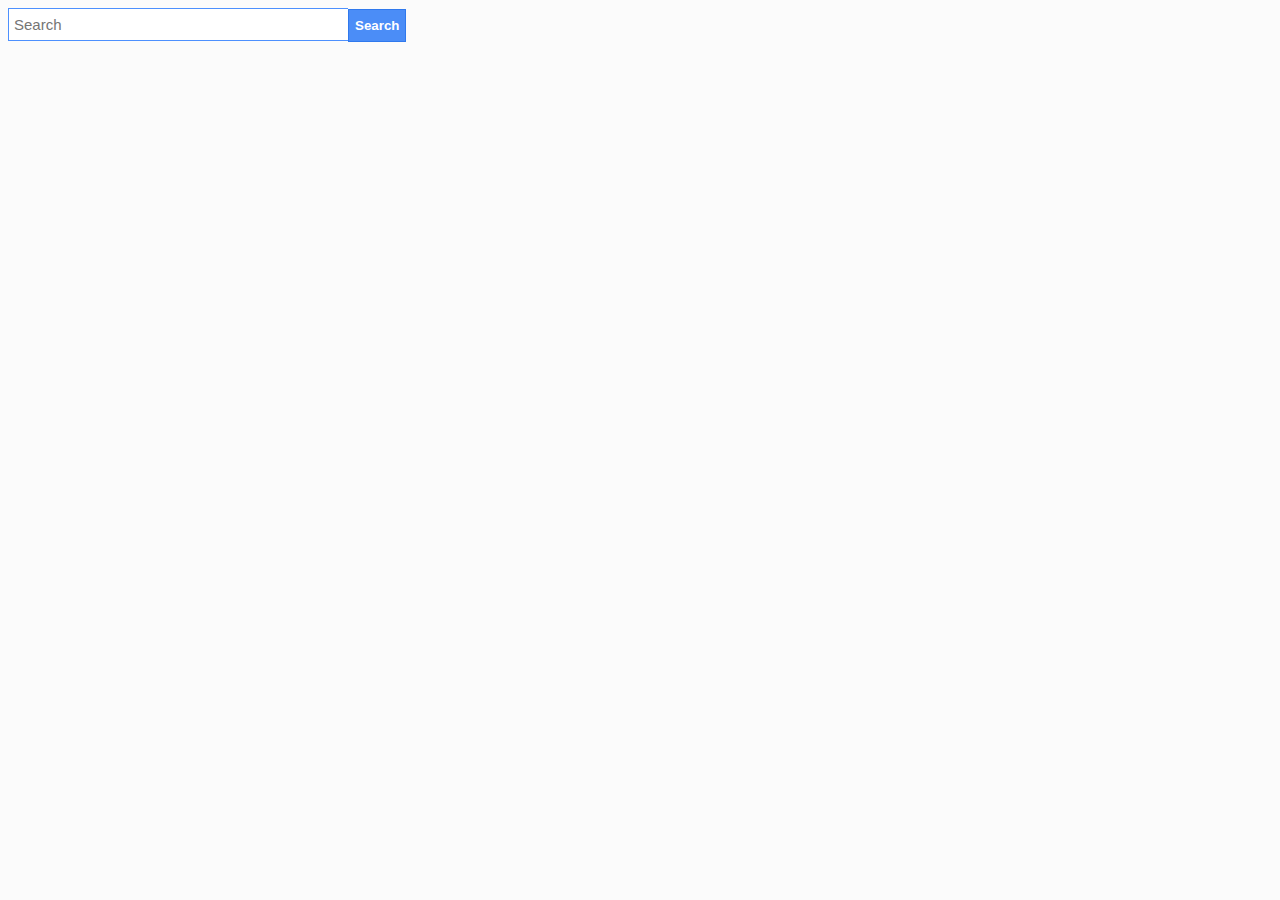
==== index.html @ ea0b66d0 "First Actual Commit" ====
<!DOCTYPE html>
<html>
<head>
  <title>TOPKEK</title>
  <link rel="stylesheet" href="styles.css">
<style type="text/css">
body{
  min-width: 400px;
  background-color: #fbfbfb;
}
::-webkit-scrollbar {
    width: 10px;
    height:10px;
}

::-webkit-scrollbar-track {
    width:10px;
    background-color: rgba(100, 100, 100, .1);
}

::-webkit-scrollbar-thumb {
    background-color: #C0C0C0;
    border: 2px solid transparent;
    border-radius: 9px;
    background-clip: content-box;
}
#result{
  /*min-height: 100px;*/
  max-height:300px;
  overflow: auto;
  margin-top:10px;
  font-size: 14px !important;
}

#searchField{
  width: 329px;
  line-height: 200%;
  height: 29px;
  padding-left: 5px;
  padding-right: 5px;
  font-size: 15px;
  border:1px solid #c0c0c0;
  border-right:0px;
}
#searchField:focus{
  outline:none;
  border:1px solid #4d90fe;
  border-right:0px;
}

#searchButton{
  height: 33px;
  margin: 0px;
  background-color: #4b8df7;
  outline: none;
  border: 1px solid #3079ed;
  color: white;
  font-weight: bold;
  cursor: default;
}
#searchButton:hover{
  border:1px solid #2f5bb7;
  background-color: #4185f3;
}
/*http://google-dictionary.so8848.com */
.std{
  padding:0px !important;
}
.std ul{
  margin: 0px;
  
}
.std ol{
  margin:0px;

}
.answer{
  background-color:rgba(201, 239, 248, 0.4);
  padding:5px;
  border-radius: 5px;
}
.error{
  background-color: rgba(255, 204, 204, 0.4);
  margin-top:10px;
  padding:5px;
  border-radius: 5px;
}
.answerSingle{
  background-color:rgba(201, 239, 248, 0.4);
  padding:5px;
  border-radius: 5px;
  font-size: 14px;
}
.converted{
  font-size:24px;
}
</style>

</head>

<body>
  <input type="text" placeholder="Search" results id="searchField" autocomplete="on" autofocus="autofocus"/><button id="searchButton">Search</button>
  <div id='result'></div>
  <!-- <iframe src="" id='myFrame'></iframe> -->
  <script src="main.js"></script>
</body>
</html>
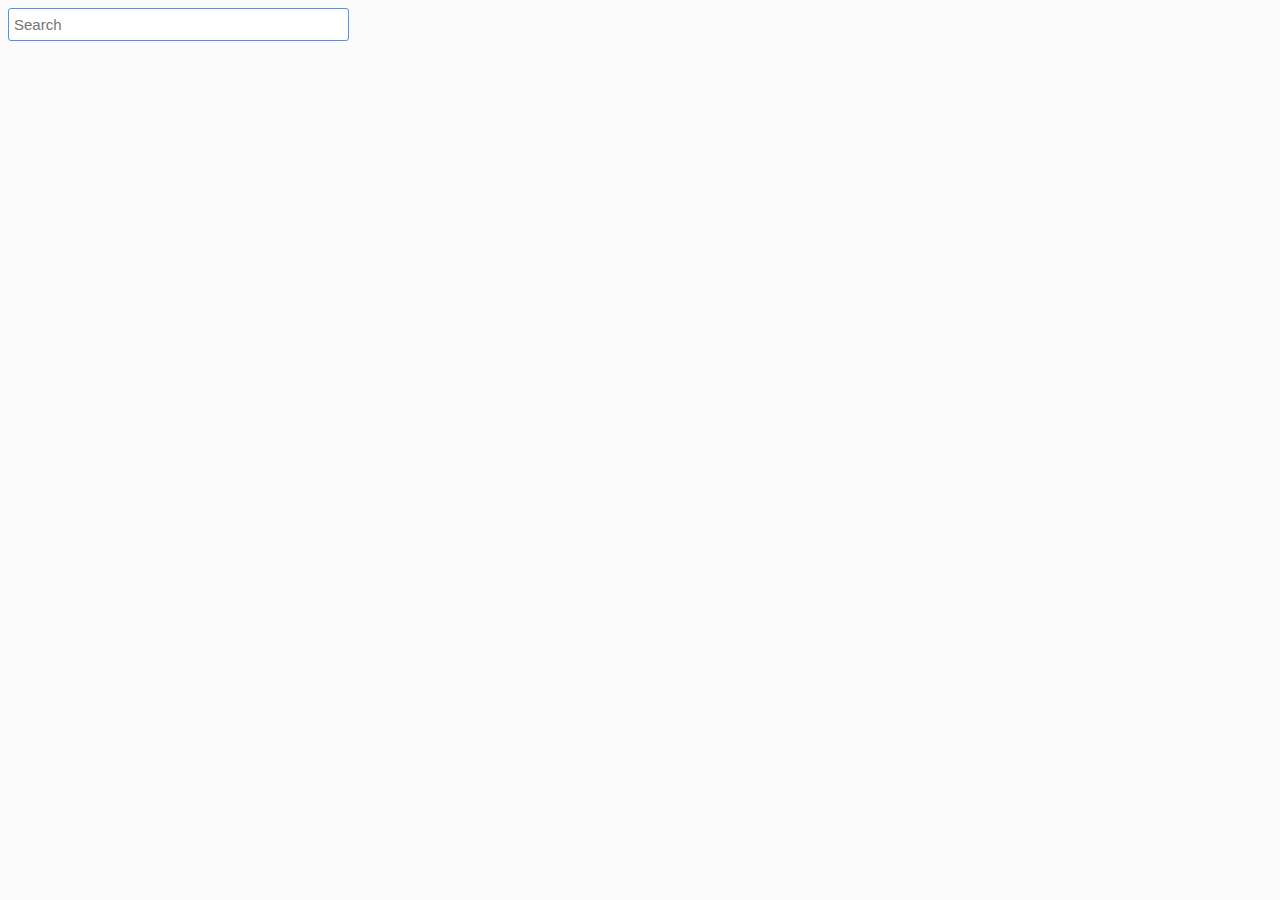
==== commit ce86e9da: "modularized the code" ====
--- a/index.html
+++ b/index.html
@@ -3,105 +3,17 @@
 <head>
   <title>TOPKEK</title>
   <link rel="stylesheet" href="styles.css">
-<style type="text/css">
-body{
-  min-width: 400px;
-  background-color: #fbfbfb;
-}
-::-webkit-scrollbar {
-    width: 10px;
-    height:10px;
-}
-
-::-webkit-scrollbar-track {
-    width:10px;
-    background-color: rgba(100, 100, 100, .1);
-}
-
-::-webkit-scrollbar-thumb {
-    background-color: #C0C0C0;
-    border: 2px solid transparent;
-    border-radius: 9px;
-    background-clip: content-box;
-}
-#result{
-  /*min-height: 100px;*/
-  max-height:300px;
-  overflow: auto;
-  margin-top:10px;
-  font-size: 14px !important;
-}
-
-#searchField{
-  width: 329px;
-  line-height: 200%;
-  height: 29px;
-  padding-left: 5px;
-  padding-right: 5px;
-  font-size: 15px;
-  border:1px solid #c0c0c0;
-  border-right:0px;
-}
-#searchField:focus{
-  outline:none;
-  border:1px solid #4d90fe;
-  border-right:0px;
-}
-
-#searchButton{
-  height: 33px;
-  margin: 0px;
-  background-color: #4b8df7;
-  outline: none;
-  border: 1px solid #3079ed;
-  color: white;
-  font-weight: bold;
-  cursor: default;
-}
-#searchButton:hover{
-  border:1px solid #2f5bb7;
-  background-color: #4185f3;
-}
-/*http://google-dictionary.so8848.com */
-.std{
-  padding:0px !important;
-}
-.std ul{
-  margin: 0px;
-  
-}
-.std ol{
-  margin:0px;
-
-}
-.answer{
-  background-color:rgba(201, 239, 248, 0.4);
-  padding:5px;
-  border-radius: 5px;
-}
-.error{
-  background-color: rgba(255, 204, 204, 0.4);
-  margin-top:10px;
-  padding:5px;
-  border-radius: 5px;
-}
-.answerSingle{
-  background-color:rgba(201, 239, 248, 0.4);
-  padding:5px;
-  border-radius: 5px;
-  font-size: 14px;
-}
-.converted{
-  font-size:24px;
-}
-</style>
-
 </head>
 
 <body>
-  <input type="text" placeholder="Search" results id="searchField" autocomplete="on" autofocus="autofocus"/><button id="searchButton">Search</button>
+  <input type="text" placeholder="Search" results id="searchField" autocomplete="on" autofocus="autofocus"/>
+  <!-- <button id="searchButton">Search</button> -->
   <div id='result'></div>
   <!-- <iframe src="" id='myFrame'></iframe> -->
+  <script src="js/commands.js"></script>
+  <script src="js/helperFunctions.js"></script>
+  <script src="js/notepad.js"></script>
+  <script src="js/links.js"></script>
   <script src="main.js"></script>
 </body>
 </html>
--- a/styles.css
+++ b/styles.css
@@ -0,0 +1,145 @@
+body{
+  /*min-width: 400px;*/
+  background-color: #fbfbfb;
+}
+::-webkit-scrollbar {
+    width: 10px;
+    height:10px;
+}
+
+::-webkit-scrollbar-track {
+    width:10px;
+    background-color: rgba(100, 100, 100, .1);
+}
+
+::-webkit-scrollbar-thumb {
+    background-color: #C0C0C0;
+    border: 2px solid transparent;
+    border-radius: 9px;
+    background-clip: content-box;
+}
+#result{
+  max-height:300px;
+  overflow: auto;
+  margin-top:10px;
+  font-size: 14px !important;
+}
+
+#searchField{
+  width: 329px;
+  line-height: 200%;
+  height: 29px;
+  padding-left: 5px;
+  padding-right: 5px;
+  font-size: 15px;
+  border:1px solid #c0c0c0;
+  border-radius: 3px;
+}
+#searchField:focus{
+  outline:none;
+  border:1px solid #4d90fe;
+  /*border-right:0px;*/
+}
+
+#searchButton{
+  height: 33px;
+  margin: 0px;
+  background-color: #4b8df7;
+  outline: none;
+  border: 1px solid #3079ed;
+  color: white;
+  font-weight: bold;
+  cursor: default;
+}
+#searchButton:hover{
+  border:1px solid #2f5bb7;
+  background-color: #4185f3;
+}
+/*http://google-dictionary.so8848.com */
+.std{
+  padding:0px !important;
+}
+.std ul{
+  margin: 0px;
+
+}
+.std ol{
+  margin:0px;
+
+}
+.answer{
+  background-color:rgba(201, 239, 248, 0.4);
+  padding:5px;
+  border-radius: 3px;
+}
+.error{
+  background-color: rgba(255, 204, 204, 0.4);
+  margin-top:10px;
+  padding:5px;
+  border-radius: 3px;
+}
+.answerSingle{
+  background-color:rgba(201, 239, 248, 0.4);
+  padding:5px;
+  border-radius: 3px;
+  font-size: 14px;
+}
+.converted{
+  font-size:24px;
+}
+#notepad{
+  width: 329px;
+  resize: none;
+  padding: 5px;
+  outline: none;
+  height: 130px;
+  border: 1px solid #c0c0c0;
+  font-size: 12px;
+}
+#bytesUsed{
+  margin: 0px;
+  font-size: 11px;
+  text-align: right;
+  color: #7A8E87;
+}
+
+#LinkSelectList{
+  outline: none;
+  width: 100%;
+  font-size: 13px;
+  overflow: auto;
+  border: 1px solid #c0c0c0;
+  margin-top: 5px;
+  height:200px;
+  border-left:0px;
+  border-right: 0px;
+  border-bottom: 0px;
+  background-color:#fbfbfb;
+}
+#LinkSelectList option:checked{
+
+}
+#linksInput{
+  outline:none;
+  width: 180px;
+  border-radius: 3px;
+  border: 1px solid #c0c0c0;
+  font-size: 13px;
+  padding-left: 3px;
+  padding-right: 3px;
+  margin-right: 5px;
+}
+.linkOption[selected]{
+
+}
+.linkOption{
+  background-repeat: no-repeat;
+  padding-left:20px;
+  padding-top:3px;
+  padding-bottom:3px;
+  background-position-x: 3px;
+  background-position-y: 3px;
+  border-bottom:1px solid #c0c0c0;
+  overflow-wrap: break-word;
+  background-color:white;
+}
